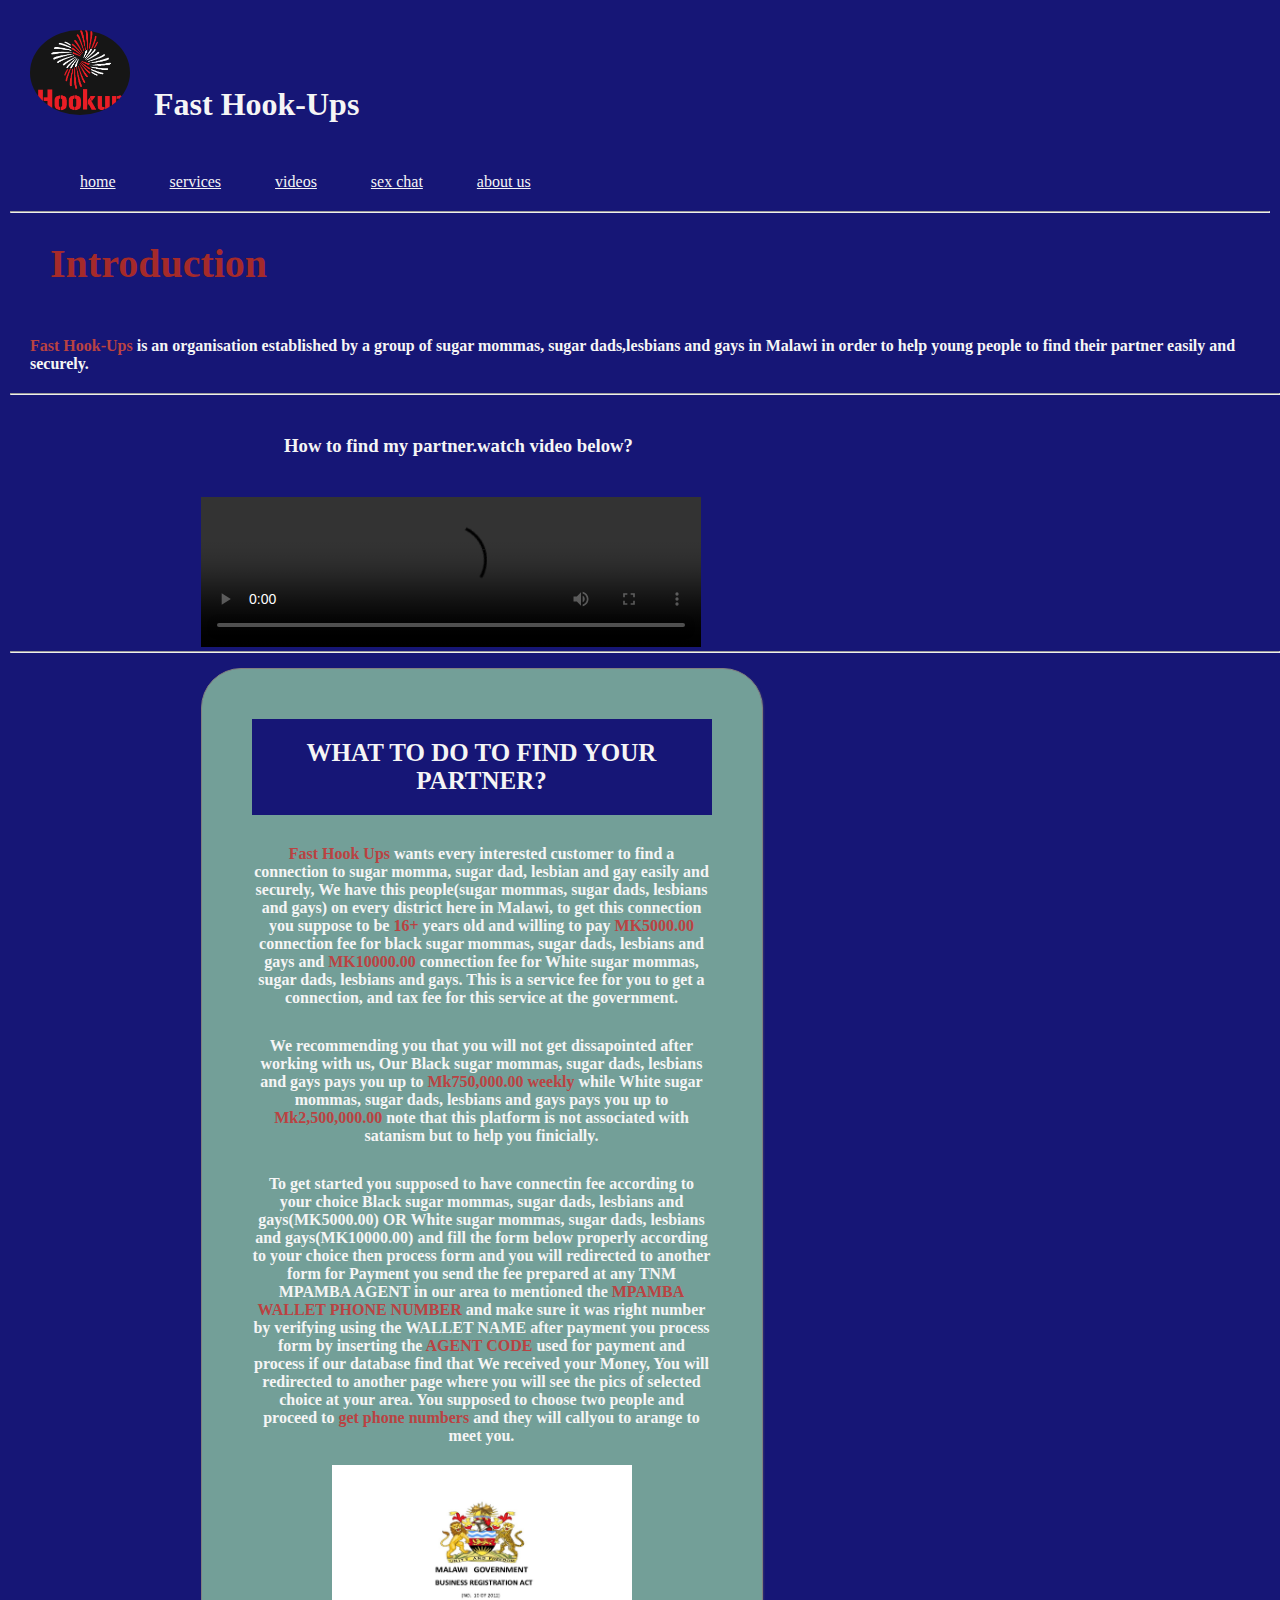
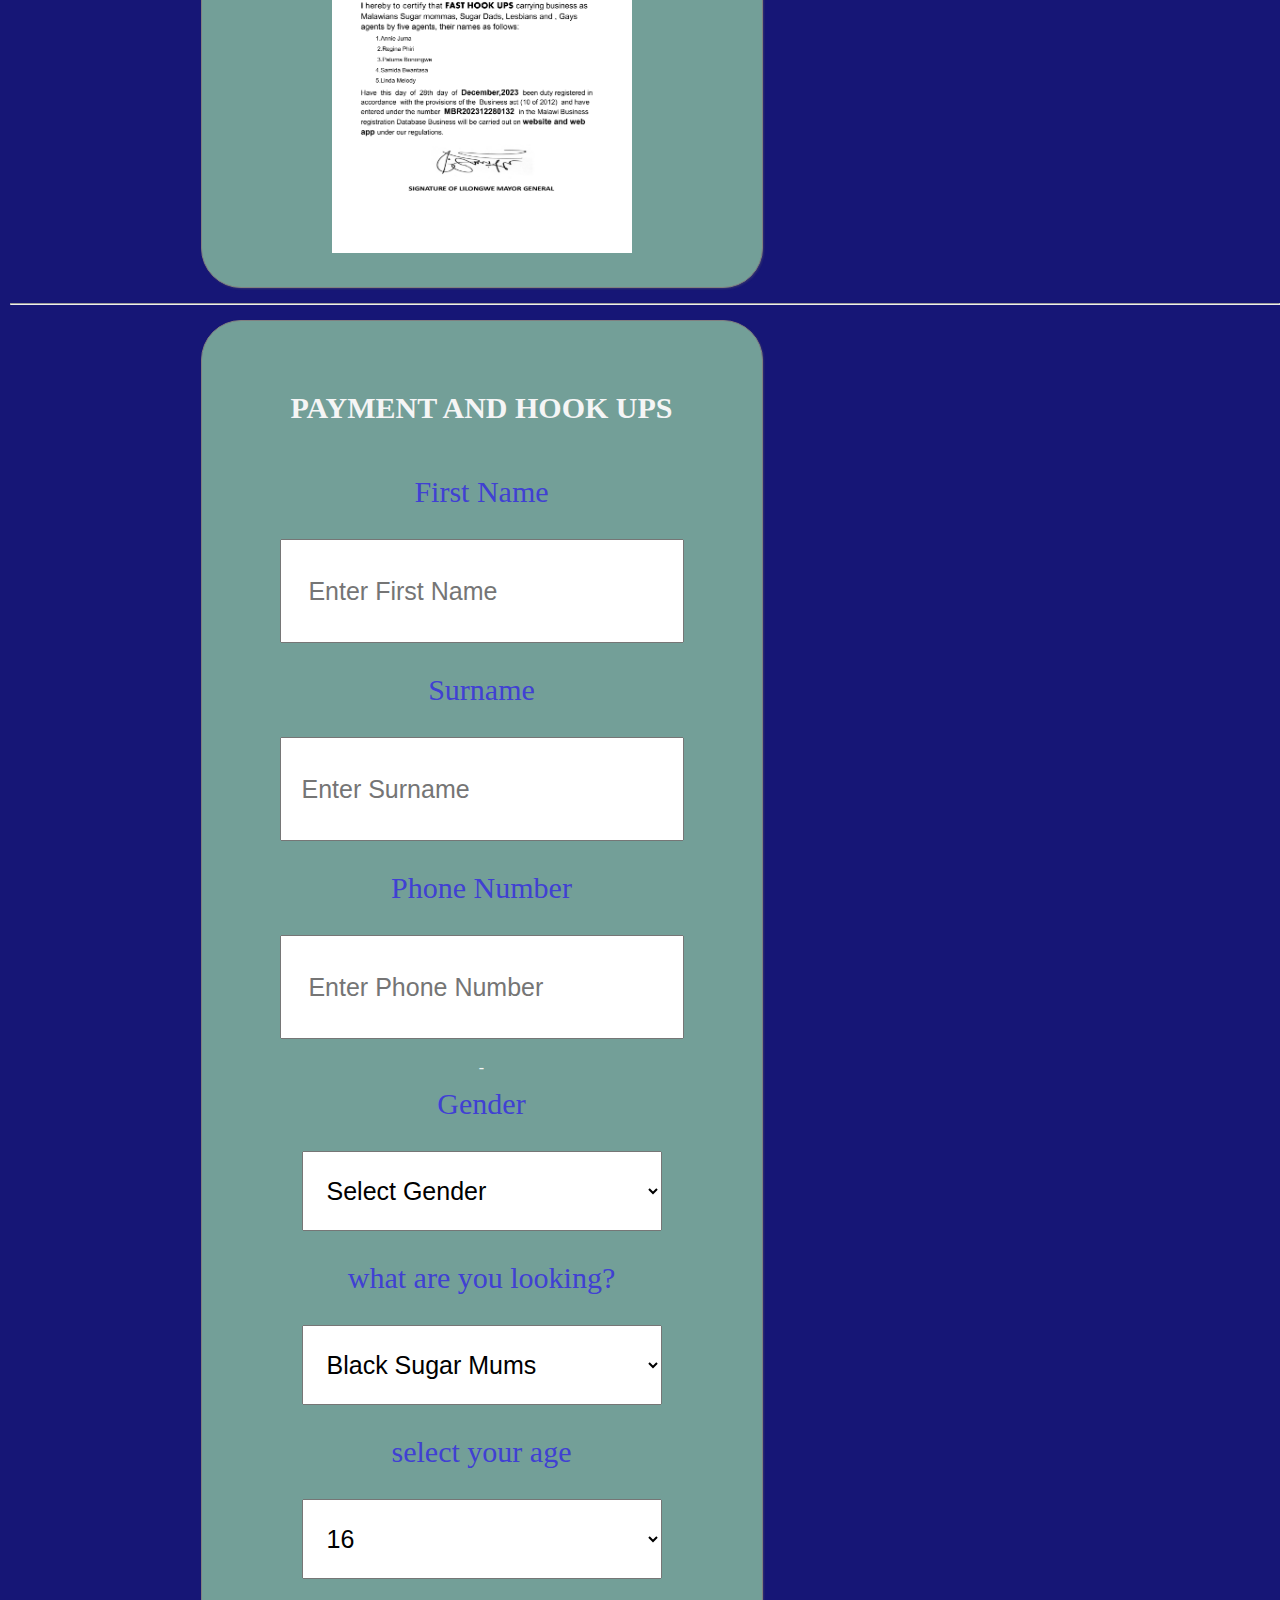
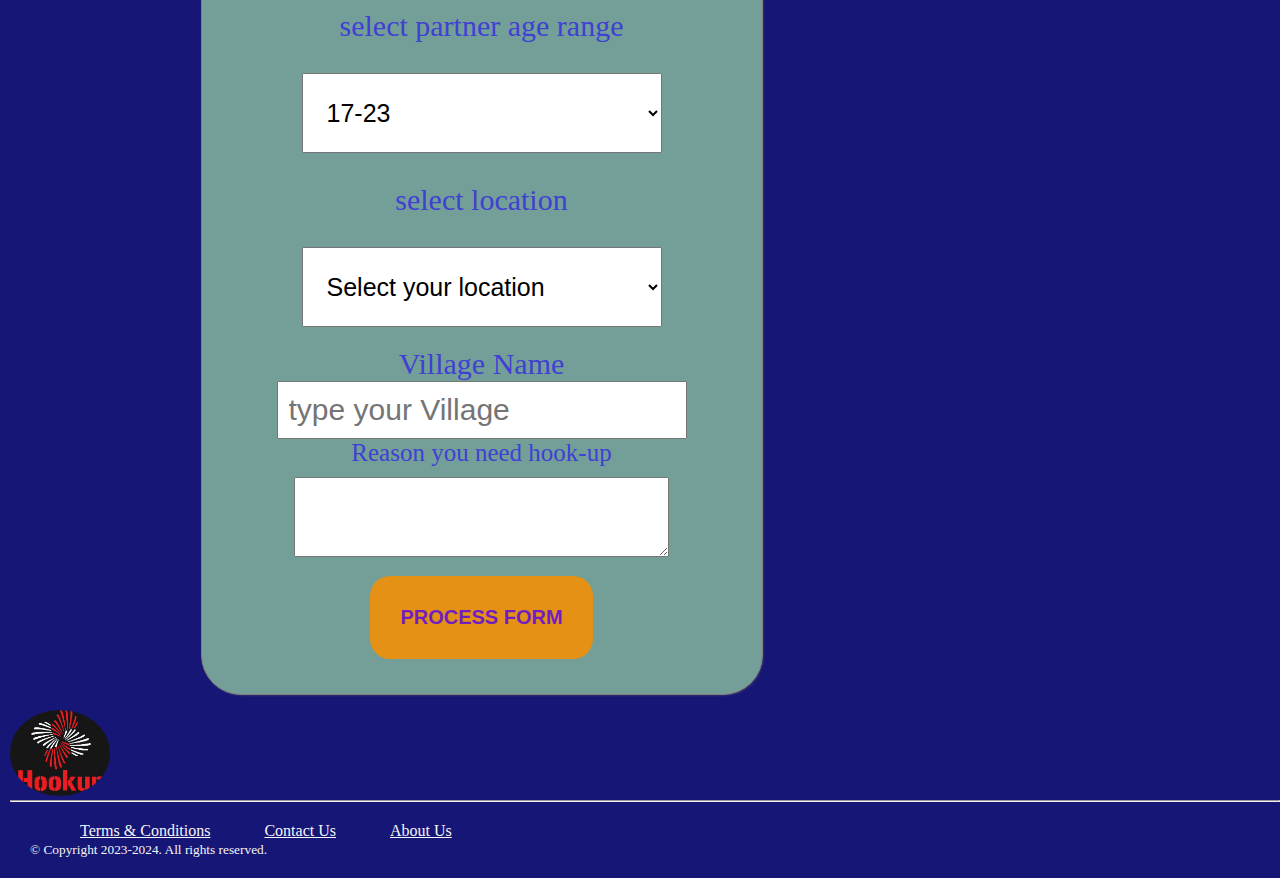
==== index.html @ f8a49a7b "Add files via upload" ====
<!DOCTYPE html>
<html lang="en">
<head>
    <meta charset="UTF-8">
    <meta name="viewport" content="width=device-width, initial-scale=1.0">
    <title>Hook-Ups</title>
    <link rel="stylesheet" type="text/css" href="css/stylesheet.css">
    <link rel="icon" type="image/png" href="photos/log.png">
  
</head>
<body>
    <header class="main_header">
      <div class="top">
  <div class="mainhead">
<img class="image_logo" src="photos/log.png">
<h1 class="logoname">Fast Hook-Ups</h1> 
  </div>
<a class="navbar" href="index.html">home</a>
<a class="navbar" href="services.html"  >services</a>
<a class="navbar" href="videos.html">videos</a>
<a class="navbar" href="sexchat.html">sex chat</a>
<a class="navbar" href="aboutus.html">about us</a>
      </div>
<hr>
    </header>
    <main> 
        <div>
            <div class="intro">
                <h3 id="introhead">Introduction</h3>
        <p class="past1"> 
            <span class="span1">Fast Hook-Ups</span> is an organisation established by a group of sugar mommas, sugar dads,lesbians and gays in Malawi in order to help young people to find their partner easily and securely.
       </p>
       <hr>
               <h3 class="title1">How to find my partner.watch video below?</h3>
               <video class="howvideo" controls src="videos/howtoget.mp4"></video>

       </div>
       <hr> 
       <div class="mainform">
            <diV>
                <h3 class="what_title">what to do to find your partner?</h3>
            </diV>
            <div>
                <p><span class="span1">Fast Hook Ups</span> wants every interested customer to find a connection to sugar momma, sugar dad, lesbian and gay easily and securely,
                    We have this people(sugar mommas, sugar dads, lesbians and gays) on every district here in Malawi,
                    to get this connection you suppose to be <span class="span1">16+</span> years old and willing to pay <span class="span1">MK5000.00</span> connection fee for black sugar mommas, sugar dads, lesbians and gays
                    and <span class="span1">MK10000.00</span> connection fee for White sugar mommas, sugar dads, lesbians and gays.
                    This is a service fee for you to get a connection, and tax fee for this service at the government.
                </p>
                <p>
                    We recommending you that you will not get dissapointed after working with us, Our Black sugar mommas, sugar dads, lesbians and gays pays you
                    up to <span class="span1">Mk750,000.00 weekly</span> while White sugar mommas, sugar dads, lesbians and gays pays you up to <span class="span1">Mk2,500,000.00</span> note that this platform is not associated with satanism but to help you finicially.

                </p>
                <p>
                    To get started you supposed to have connectin fee according to your choice Black sugar mommas, sugar dads, lesbians and gays(MK5000.00) OR White sugar mommas, sugar dads, lesbians and gays(MK10000.00)
                    and fill the form below properly according to your choice  then process form and you will redirected to another form for Payment you send the fee prepared at any <span class="span ">TNM MPAMBA AGENT</span> in our area to mentioned the <span class="span1">MPAMBA WALLET
                    PHONE NUMBER</span> and make sure it was right number by verifying using the WALLET NAME after payment you process form by inserting the <span class="span1">AGENT CODE </span> used for payment and process if our database find that We 
                    received your Money, You will redirected to another page where you will see the pics of selected choice at your area. You supposed to choose two people and proceed to <span class="span1">get phone numbers</span> and they will callyou to arange to meet you. 
                </p>

            
            </div>
            <div>
                <img class="license_photo" src="photos/licence.png" type="photos">
            </div>
       </div>
       
        <hr>
        <div class="mainform">
            <div class="wrap1">
              <h3 id="pays">payment and hook ups</h3>
            </div>
            
            <form action="payments.html" method="post">
                <div  class="wrap1">
                  <div class="links">
                  <label>First Name</label>
                  </div>

                  <div class="links">
                  <input type="text" class="inputbox"  placeholder=" Enter First Name" required>
                  </div>
               </div>  

               <div class="wrap1">
                <div class="links">
                    <label>Surname</label>
                    </div>
  
                    <div class="links">
                    <input type="text" class="inputbox" placeholder="Enter Surname" required>
                    </div>
               </div>  
               <div  class="wrap1">
                <div class="links">
                <label>Phone Number</label>
                </div>

                <div class="links">
                <input class="inputbox"  type="tel" placeholder=" Enter Phone Number">
                </div>
-             </div> 

               <div class="wrap1">
                    <div class="links">
                    <label>Gender</label>
                    </div> 

                    <div class="links">
                    <select class="inputbox"  required> 
                        <option value="">Select Gender</option>
                        <option value="">Male</option>
                        <option value="">Female</option>
                    </select>
                    </div>
               </div> 
           

                <div class="wrap1">
                    <div class="links">
                    <label>what are you looking?</label>
                    </div>

                    <div class="links">
                    <select class="inputbox" >
                        <option value="">Black Sugar Mums</option>
                        <option value="">Black Blessers</option>
                        <option value="">Black Lesbians</option>
                        <option value="">Black Gays</option>
                        <option value="">White Sugar Mums</option>
                        <option value="">White Blessers</option>
                        <option value="">White Lesbians</option>
                        <option value="">White Gays</option>
                    </select>
                </div>

                <div class="wrap1">
                    <div class="links">
                    <label>select your age</label>
                    </div>

                    <div class="links">
                    <select class="inputbox" >
                        <option value="">16</option>
                        <option value="">17</option>
                        <option value="">18</option>
                        <option value="">19</option>
                        <option value="">20</option>
                        <option value="">21</option>
                        <option value="">22</option>
                        <option value="">23</option>
                        <option value="">24</option>
                        <option value="">25</option>
                        <option value="">26</option>
                        <option value="">27</option>
                        <option value="">28</option>
                        <option value="">29</option>
                        <option value="">30</option>
                        <option value="">31</option>
                        <option value="">32</option>
                        <option value="">33</option>
                        <option value="">34</option>
                        <option value="">35</option>
                        <option value="">36</option>
                        <option value="">37</option>
                        <option value="">38</option>
                        <option value="">39</option>
                        <option value="">40</option>
                        <option value="">41</option>
                        <option value="">42</option>
                        <option value="">43</option>
                        <option value="">44</option>
                        <option value="">45</option>
                        <option value="">46</option>
                        <option value="">47</option>
                        <option value="">48</option>
                        <option value="">49</option>
                        <option value="">50</option>
                        <option value="">51</option>
                        <option value="">52</option>
                        <option value="">53</option>
                        <option value="">54</option>
                        <option value="">55</option>
                        <option value="">56</option>
                        <option value="">57</option>
                        <option value="">58</option>
                        <option value="">59</option>
                        <option value="">60</option>
                        <option value="">61</option>
                        <option value="">62</option>
                        <option value="">63</option>
                        <option value="">64</option>
                        <option value="">65</option>
                        <option value="">66</option>
                        <option value="">67</option>
                        <option value="">68</option>
                        <option value="">69</option>
                        <option value="">70</option>
                        <option value="">71</option>
                        <option value="">72</option>
                        <option value="">73</option>
                        <option value="">74</option>
                        <option value="">75</option>
                        <option value="">76</option>
                        <option value="">77</option>
                        <option value="">78</option>
                        <option value="">79</option>
                        <option value="">80</option>
                        <option value="">81</option>
                        <option value="">82</option>
                        <option value="">83</option>
                        <option value="">84</option>
                        <option value="">85</option>
                        <option value="">86</option>
                        <option value="">87</option>
                        <option value="">88</option>
                        <option value="">99+</option>
                      
                    </select>
                </div>

                <div class="wrap1">
                    <div class="links">
                    <label>select partner age range </label>
                    </div>

                    <div class="links">
                    <select class="inputbox" >
                        <option value="">17-23</option>
                        <option value="">24-29</option>
                        <option value="">30-36</option>
                        <option value="">37-43</option>
                        <option value="">44-49</option>
                        <option value="">50-56</option>
                        <option value="">57-63</option>
                        <option value="">64-69</option>
                        <option value="">70-76</option>
                        <option value="">77-83</option>
                        <option value="">84+</option>

                    </select>
                </div>

                <div class="wrap1">
                    <div class="links">
                    <label>select location </label>
                    </div>

                    <div class="links">
                    <select class="inputbox" required>
                        <option value="">Select your location</option>
                        <option value="">Balaka</option>
                        <option value="">Blantyre</option>
                        <option value="">Chikwawa</option>
                        <option value="">Chiradzulu</option>
                        <option value="">Chitipa</option>
                        <option value="">Dedza</option>
                        <option value="">Dowa</option>
                        <option value="">Karonga</option>
                        <option value="">Kasungu</option>
                        <option value="">Likoma</option>
                        <option value="">Lilongwe</option> 
                        <option value="">Machinga</option>
                        <option value="">Mangochi</option>
                        <option value="">Mchinji</option>
                        <option value="">Mulanje</option>
                        <option value="">Mwaza</option>
                        <option value="">Mzimba</option>
                        <option value="">Mzuzu</option>
                        <option value="">Neno</option>
                        <option value="">Nkhata-Bay</option>
                        <option value="">Nkhotakota</option>
                        <option value="">Nsanje</option>
                        <option value="">Ntcheu</option>
                        <option value="">Ntchisi</option>
                        <option value="">Phalombe</option>
                        <option value="">Rumphi</option>
                        <option value="">Salima</option>
                        <option value="">Thyolo</option>
                        <option value="">Zomba</option>
                    </select>
                </div>

               <div class="wrap1">
                <label class="links">Village Name</label>
               </div> 

               <div class="wrap1">
                <input class="links" type="text" placeholder="type your Village" required>
               </div>
           
             </div> 

             <div class="wrap1">
                <label id="links3" class="links">Reason you need hook-up</label>
             </div>

             <div class="wrap1">
                <textarea id="links4" class="links" placeholder="why are you looking fro sugar mum or Blesser..." rows="4" columns="50" required>
                </textarea >
             </div>

             <div class="wrap1">
              <button class="submit" type="submit">PROCESS FORM</button>
             </div>

            </form>
        </div>  


      </div>



   </div>
    </main>
    <footer class="main_footer">
        
        <img class="image_logo" src="photos/log.png">
        <hr>
        <div class="top">
        <a class="navbar" href="terms.html">Terms & Conditions</a>
        <a class="navbar" href="contactus.html">Contact Us</a>
        <a class="navbar" href="aboutus.html">About Us</a>
        <br>
        <small><h7>&#169 Copyright 2023-2024. All rights reserved.</h7></small>
        </div>
    </footer>
   </div>
</body>
</html>
---- css/stylesheet.css ----
*{margin: 0;
  padding: 0;
}
body{margin:0;
     margin-left: 10px;
     padding-top: 200px;
     background: rgb(22, 22, 118)}
p{margin: 10px;
  padding: 10px;
  background:rgb(115, 159, 152);
  font-weight: bold;
  color:whitesmoke}
button{margin:0px;
       padding: 0px;}
h3{background-color: rgb(22, 22, 118);
        margin: 20px;
        padding: 20px;
        color:whitesmoke;
        }
pre{margin: 0px;
    padding: 0px;}
.main_header{background-color: rgb(22, 22, 118);
             left:0;
             top:0;
             right: 0;
             padding: 10px; 
             top:0;
             z-index: 999;
             position: fixed;}
.image_logo{width:100px;
        align-content: center;
        border-radius: 80%;
}
.image_logo:hover{
        width: 120px;
}   
.what_title{
        text-transform: uppercase;
        font-size: 25px;
        font-weight:bold ;
}        
.logoname{display: inline-block;
          margin-top: 5px;
          margin-bottom: 30px;
          padding: 20px;
          color:whitesmoke;
          text-align: center;}  
.navbar{margin-left: 50px; 
        text-align: center;
        color:whitesmoke;
} 
.navbar:hover{
        color:rgba(249, 246, 246, 0.894);
        font-size: 25px
       

}
.navbar:active{
        color:rgb(200, 228, 143)
}
        
.main_footer{background-color: rgb(22, 22, 118);
             margin:0;
             color:whitesmoke;}

.intro{background-color:rgb(22, 22, 118)}
#introhead{color:brown;
           font-size:40px;
           font-weight: bold;
        }
.license_photo{
        width:300px;
}
.buttonintro{color: rgb(225, 124, 51);
            padding: 20px 100px;
            font-size:40px;
            font-weight: bold;
            margin:20px 70px;
            background-color: rgb(240, 224, 224);
            border: none;
            border-radius: 15px;
            cursor: pointer;}
#pays{background-color: rgb(115, 159, 152);
      font-size: 30px;
      text-transform: uppercase;
      font-weight: bold;}
.buttonintro:hover{color: rgb(202, 163, 134)}
.buttonintro:active{background-color: rgb(243, 241, 241);}
.span1{color:rgb(186, 66, 66)}
.howvideo{width:500px;
          margin-left: 15%;}
.mainform{color:whitesmoke;
        text-align: center;
        margin:15px auto;
        margin-left: 15%;
        background: rgb(115, 159, 152);
        border-radius: 40px;
        max-width: 500px;
        border: 1px solid gray;
        padding: 30px;
        box-shadow: 1px 1px 2px rgba(105,105,105,0.325);}
.wrap{font-size: 30px;
      margin:5px auto ;
      padding:12px;
      }
.links{padding: 10px;
       box-sizing: border-box;
       color: rgb(64, 64, 211);
       font-size: 30px;
}
#our{
        text-transform: uppercase;
        text-align: center;
        font-size: 30px;
        font-weight: bold;
}
.submit{padding: 30px;
        margin:5px auto ;
        color:rgb(114, 29, 193);
        background-color: rgb(228, 145, 21);
        border: none;
        cursor: pointer;
        font-size:20px;
        font-weight: bold;
        border-radius: 20px;
        }
.submit:hover{background: rgb(203, 124, 7) ;}
.submit:active{ background-color: rgb(217, 178, 120);}
.title1{margin-left: 20%;}
th,td{
        text-align: left;
        color: rgb(64, 64, 211);
        border-collapse: collapse;
        margin: 0px;
}

.table2{

        text-align: start;
        margin:5px;
        margin-left: 15%;
        background: rgb(115, 159, 152);
        border-radius: 40px;
        width: 57%;
        border: 1px solid gray;
        padding: 30px;
        box-shadow: 1px 1px 2px rgba(105,105,105,0.325);
}
table{
        border-radius: 3px;
}
.past1{margin: 10px;
        padding: 10px;
        background-color: rgb(22, 22, 118);
}
.top{
        margin: 10px;
        padding: 10px;
}
.payment{
        text-align: center;
        margin:15px auto;
        margin-left: 20%;
        background: rgb(115, 159, 152);
        border-radius: 40px;
        max-width: 500px;
        border: 1px solid gray;
        padding: 30px;
        box-shadow: 1px 1px 2px rgba(105,105,105,0.325);
}
#pay2{
        background:rgb(115, 159, 152) ;
        font-size: 25px;
        font-weight: bold;
        
}
#proceed{
        background:rgb(115, 159, 152) ;
        font-size: 25px;
        font-weight: bold;
}
tr,th{
        border:1px solid #ddd;
}  
.inputbox{margin-top: 10px;
        margin-bottom: 10px;
        padding: 10px 20px;
        font-size: 25px;
        height: 80px;
        width:75%;
        
}
.pays2{
        background:rgb(115, 159, 152) ;
        font-size: 25px;
        font-weight: bold;
        color:whitesmoke;
        text-transform: uppercase;

}
#mpambapointer{
        color:rgb(14, 2, 36);
        font-size: 20px;
        font-weight: bold;
}   
table{
        border-collapse: collapse;
        margin-bottom: 10px;
}
.vide_grid{
        display: grid;
        grid-template-columns: repeat(auto-fill,minmax(300px,1fr));
        gap: 14px;
        padding: 14px;
}
.video_item{
        width: 300px;
        height: 150px;
}
.video_item:hover{
        width: 400px;
        height: 200px;
}
.title2{
        font-size: 30px;
        font-weight: bold;
        margin-left: 222%;
        color:rgb(186, 66, 66)
}
#terms{
        text-transform: uppercase;
        background: w;
}
.data{
        text-align: start;
        padding-bottom: 12px;
}
.btn_li{
        padding: 5px;
}
#while{
        color:rgb(163, 195, 98);
        font-weight: bold;
        font-size: 15px;
        text-transform: uppercase;
}
.mailto{
        padding-top: 10px;
        
}
.mailto:hover{
        font-size: 20px;
}
.mailto:active{
        color:rgb(163, 195, 98);
}
#datadot{
        text-align: center;
      
}
#fasthook{
        color: rgb(130, 11, 11);
        font-weight: bold;
}
#hook2{
        text-transform: uppercase;

}
#thank{
        text-transform: uppercase;
        text-align: center;
        font-weight: bold;
        color: rgb(243, 188, 150);

}
#about{
        text-transform: uppercase;
        font-weight: bold;

}
#aboutuscontain{
        text-align: start;
        

}
#links3{
        margin-top: 10px;
        margin-bottom: 10px;
        padding: 10px 20px;
        font-size: 25px;
        height: 80px;
        width:75%;
}
#links4{
        margin-top: 10px;
        margin-bottom: 10px;
        padding: 10px 20px;
        font-size: 25px;
        height: 80px;
        width:75%;
}

th, td {
        text-align: start;
        color: whitesmoke;
        border: 2px solid #26c482;
        border-collapse: collapse;
        margin: 0px;
         
    }
.mainhead{
        width:100%;
}

@media only screen and (max-width: 725px) {

        .image_logo {
                width: 40px;
                align-content: start;
                border-radius: 80%;
            }
      
        .top{
                padding: 3px;
            
        }
        .navbar {
                margin-left: 5px;
                text-align: start;
        }
        .howvideo {
                width: 300px;
                margin-left: 9%;
            }
        .title1 {
                margin-left: 9%;
        }
        .table2 {
                margin: 5px;
                margin-left: 9%;
                width: 222%;
                padding: 5px;
            }
            .mainform {
                margin: 5px auto;
                margin-left: 9%;
                max-width: 350px;
                padding: 5px;
            }
            .inputbox {
                margin-top: 5px;
                margin-bottom: 5px;
                padding: 5px 10px;
                font-size: 15px;
                height: 35px;
                width: 40%;
            }
            #links3{
                margin-top: 5px;
                margin-bottom: 5px;
                padding: 5px 10px;
                font-size: 15px;
                height: 35px;
                width:40%
            }
            .links {
                padding: 3px;
                box-sizing: border-box;
                color: rgb(64, 64, 211);
                font-size: 15px;
            }
            .video_item {
                width: 150px;
                height: 75px;
            }
            .vide_grid{
                display: grid;
                grid-template-columns: repeat(auto-fill,minmax(150px,1fr));
                gap: 7px;
                padding: 7px;
        }
        .buttonintro{
                padding: 5px 50px;
                font-size:20px;
                margin:10px 35px;
        }
        h3 {

                margin: 5px;
                padding: 10px;
           
              }
        #our{
                font-size: 15px;
        }

        .title2 {
                margin: 4px;
                margin-left: 23%;
                width: 100%;
                padding: 5px;
        }
        #introhead {
                font-size: 20px;
                }
        .submit {
                padding: 15px;
                margin: 2px auto;
                color: rgb(114, 29, 193);
                background-color: rgb(228, 145, 21);
                border: none;
                cursor: pointer;
                font-size: 10px;
                font-weight: bold;
                border-radius: 20px;
        }
        .payment {
                text-align: center;
                margin: 15px auto;
                margin-left: 5%;
                background: rgb(115, 159, 152);
                border-radius: 40px;
                max-width: 300px;
                border: 1px solid gray;
                padding: 15px;
                box-shadow: 1px 1px 2px rgba(105,105,105,0.325);
            }
        
                p {
                margin: 5px;
                padding: 5px;
                background: rgb(115, 159, 152);
                font-weight: bold;
                color: whitesmoke;
                }
                .main_header{background-color: rgb(22, 22, 118);
                        left:0;
                        top:0;
                        right: 0;
                        padding: 10px; 
                        top:0;
                        z-index: 999;
                        position: fixed;
                }
                table{
                        width:90%;
                }
                .what_title{
                        font-size: 13px;
                }
                #pays{
                        font-size: 13px;
                }
        }



@media only screen and (max-width:900px) {

        .image_logo {
                width: 40px;
                align-content: start;
                border-radius: 80%;
        }
        .top{
                padding: 3px;
                margin-top: 8px;
        
        }
        .navbar {
                margin-left: 5px;
                text-align: start;
        }
        .howvideo {
                width: 300px;
                margin-left: 7%;
        }
        .title1 {
                margin-left: 7%;
        }
        .table2 {
                margin: 5px;
                margin-left: 1%;
                width: 222%;
                padding: 5px;
        }
        .mainform {
                margin: 5px auto;
                margin-left: 7%;
                max-width: 350px;
                padding: 5px;
        }
        .inputbox {
                margin-top: 5px;
                margin-bottom: 5px;
                padding: 5px 10px;
                font-size: 15px;
                height: 35px;
                width: 40%;
        }
        #links3{
                margin-top: 5px;
                margin-bottom: 5px;
                padding: 5px 10px;
                font-size: 15px;
                height: 35px;
                width:40%
        }
        .links {
                padding: 3px;
                box-sizing: border-box;
                color: rgb(64, 64, 211);
                font-size: 15px;
        }
        .video_item {
                width: 150px;
                height: 75px;
        }
        .vide_grid{
                display: grid;
                grid-template-columns: repeat(auto-fill,minmax(150px,1fr));
                gap: 7px;
                padding: 7px;
        }
        .buttonintro{
                padding: 5px 50px;
                font-size:20px;
                margin:10px 35px;
        }
        h3 {

                margin: 5px;
                padding: 10px;
        
        }
        #our{
                font-size: 15px;
        }
        #introhead {
                font-size: 20px;
                }
        .submit {
                padding: 15px;
                margin: 2px auto;
                color: rgb(114, 29, 193);
                background-color: rgb(228, 145, 21);
                border: none;
                cursor: pointer;
                font-size: 10px;
                font-weight: bold;
                border-radius: 20px;
        }
        .payment {
                text-align: center;
                margin: 15px auto;
                margin-left: 5%;
                background: rgb(115, 159, 152);
                border-radius: 40px;
                max-width: 300px;
                border: 1px solid gray;
                padding: 15px;
                box-shadow: 1px 1px 2px rgba(105,105,105,0.325);
        }
        
        p {
                margin: 5px;
                padding: 5px;
                background: rgb(115, 159, 152);
                font-weight: bold;
                color: whitesmoke;
        } 
        .main_header{background-color: rgb(22, 22, 118);
                left:0;
                top:0;
                right: 0;
                padding: 10px; 
                top:0;
                z-index: 999;
                position: fixed;
        }
        .what_title{
                font-size: 15px;

        }
        #pays{
                font-size: 15px;
        }

        }
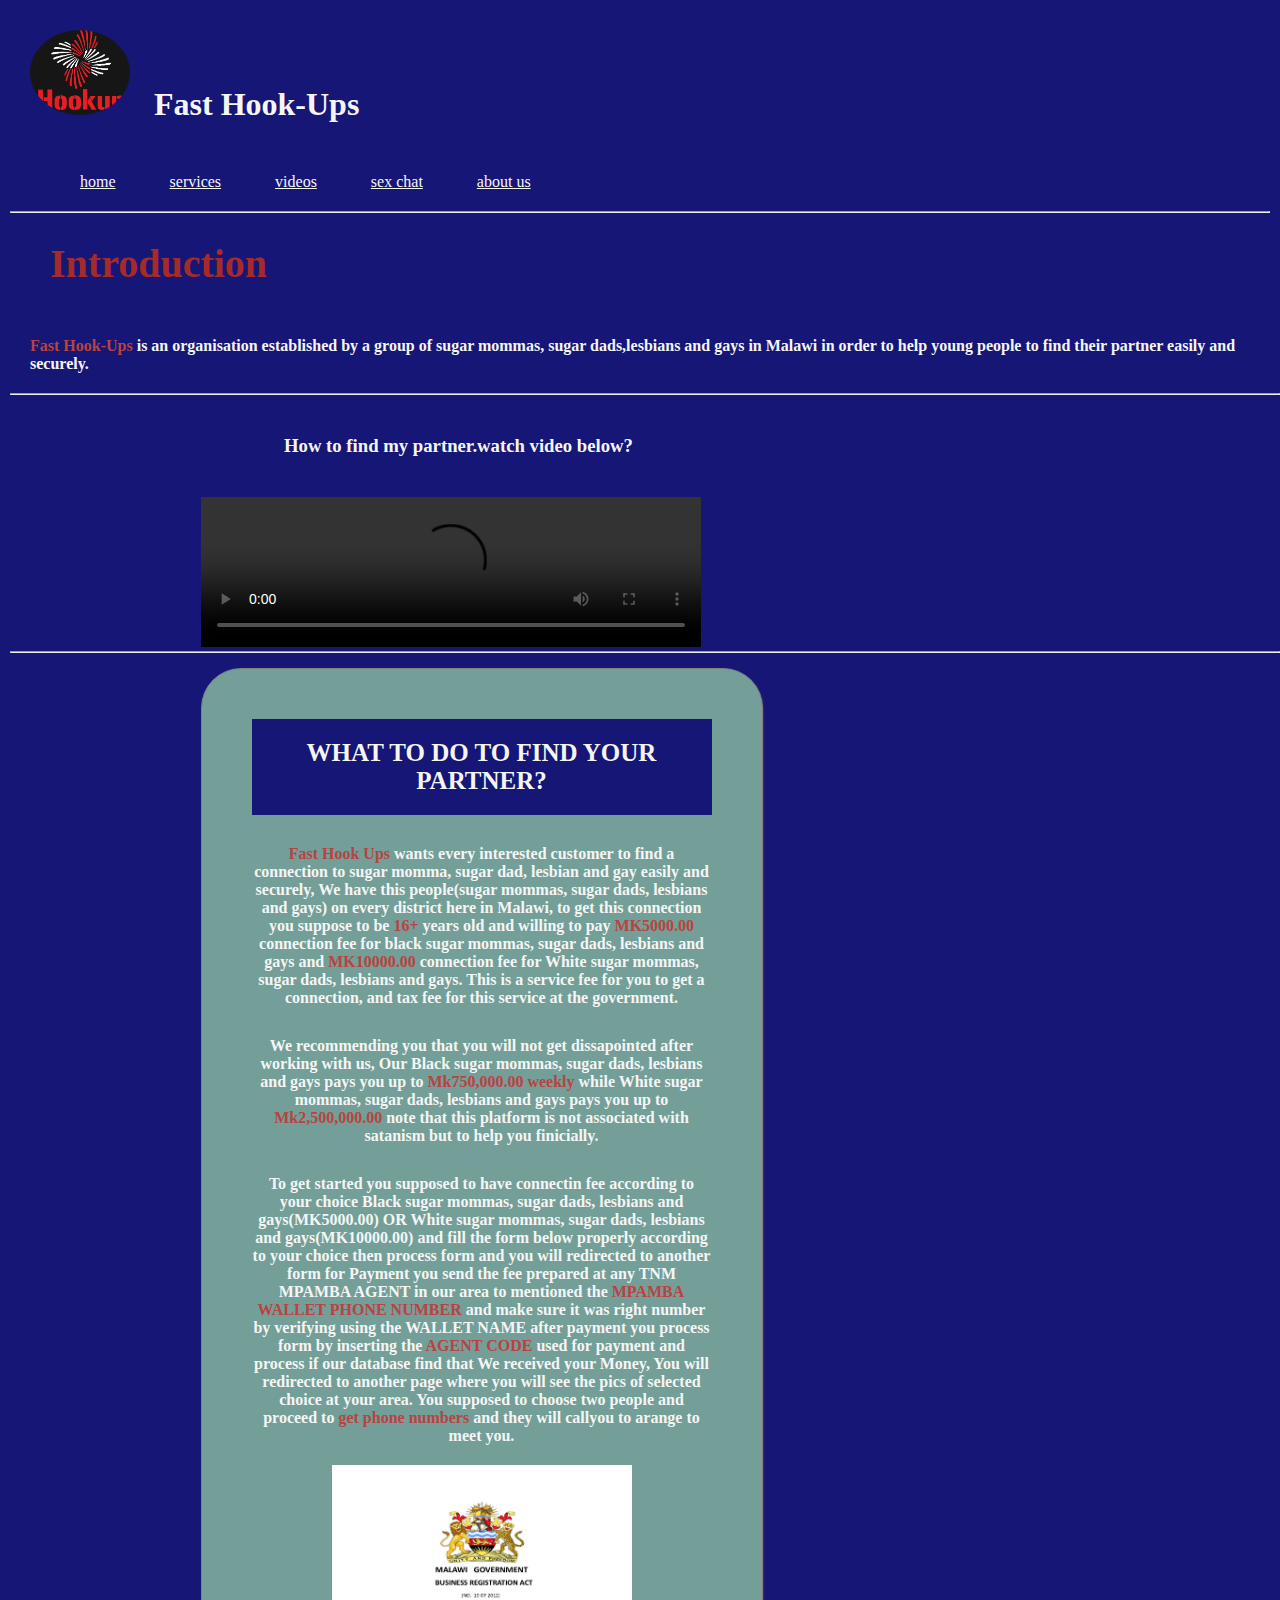
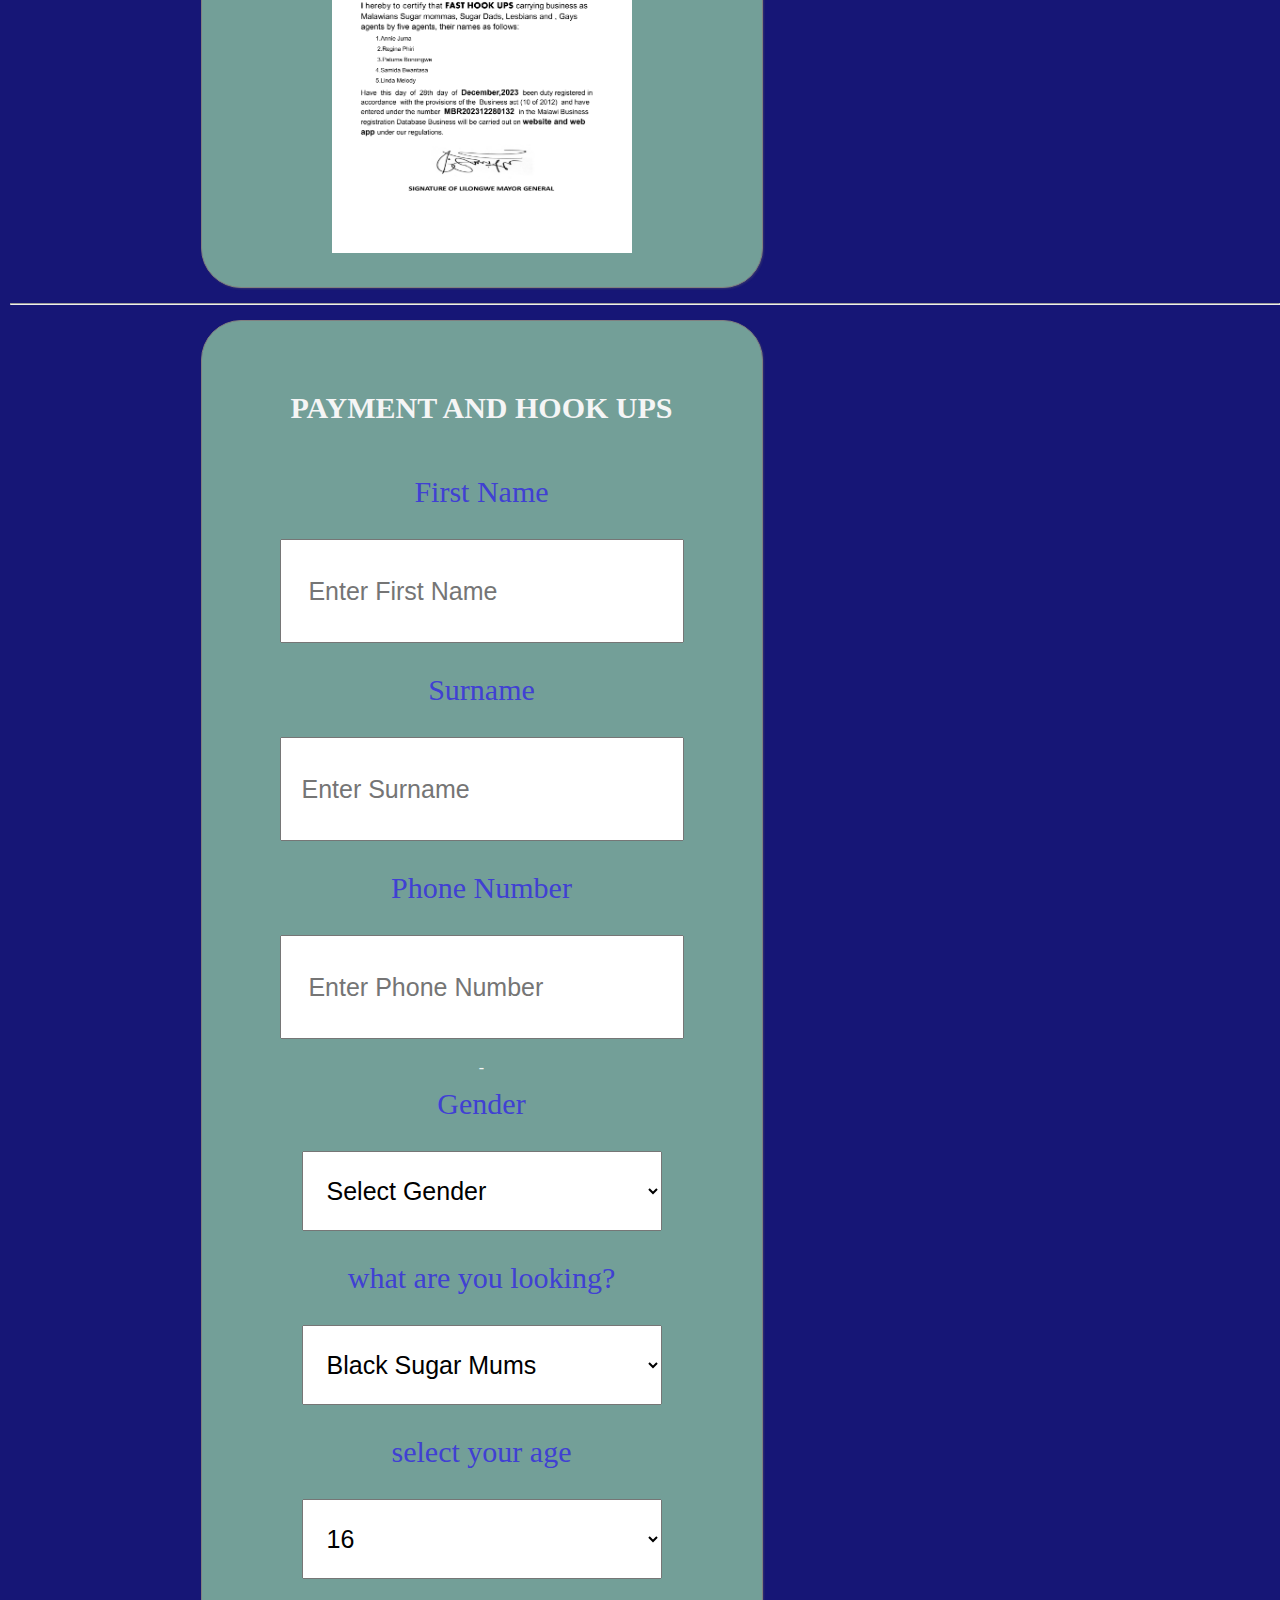
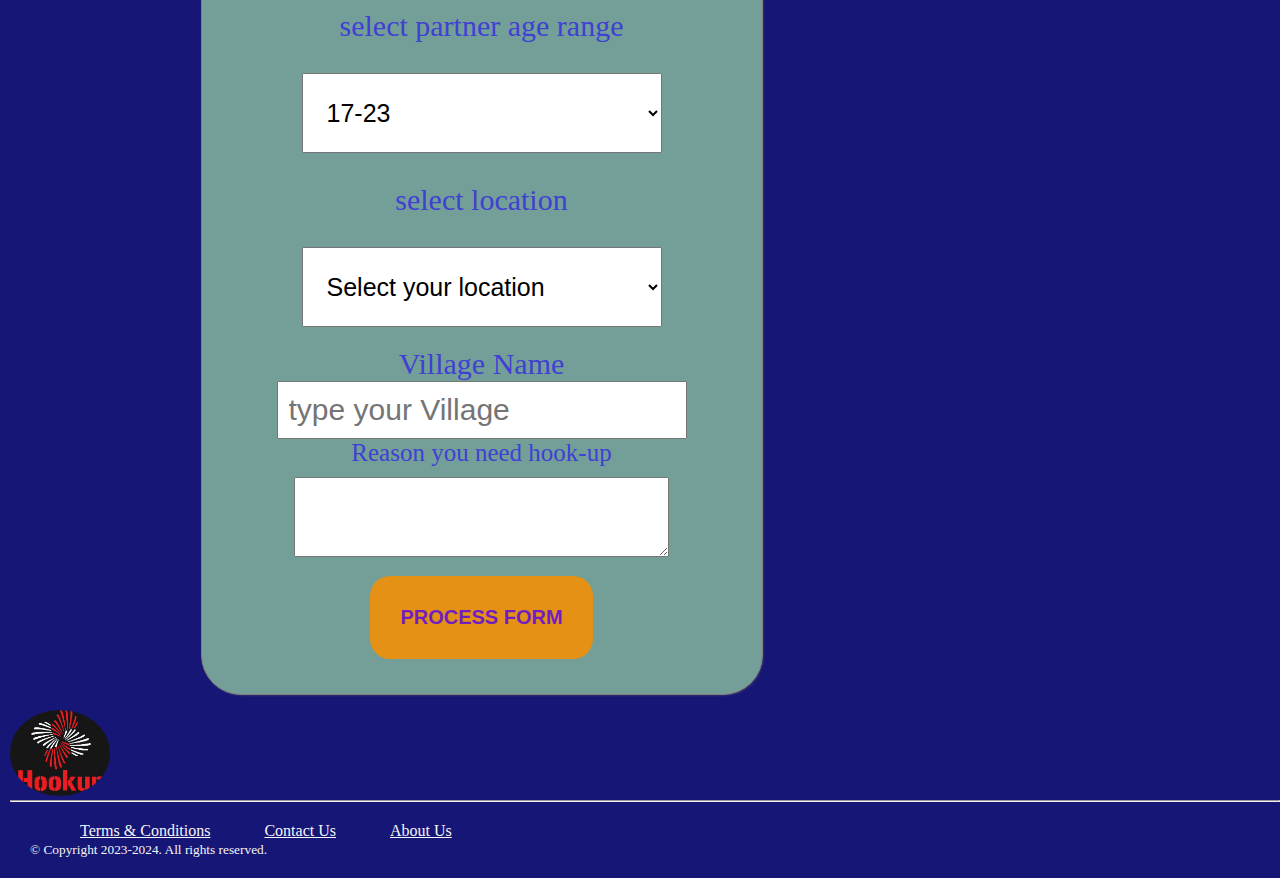
==== commit 3789c934: "Update index.html" ====
--- a/index.html
+++ b/index.html
@@ -72,7 +72,7 @@
               <h3 id="pays">payment and hook ups</h3>
             </div>
             
-            <form action="payments.html" method="post">
+            <form action="payments.html" method="">
                 <div  class="wrap1">
                   <div class="links">
                   <label>First Name</label>
@@ -329,4 +329,4 @@
     </footer>
    </div>
 </body>
-</html>+</html>
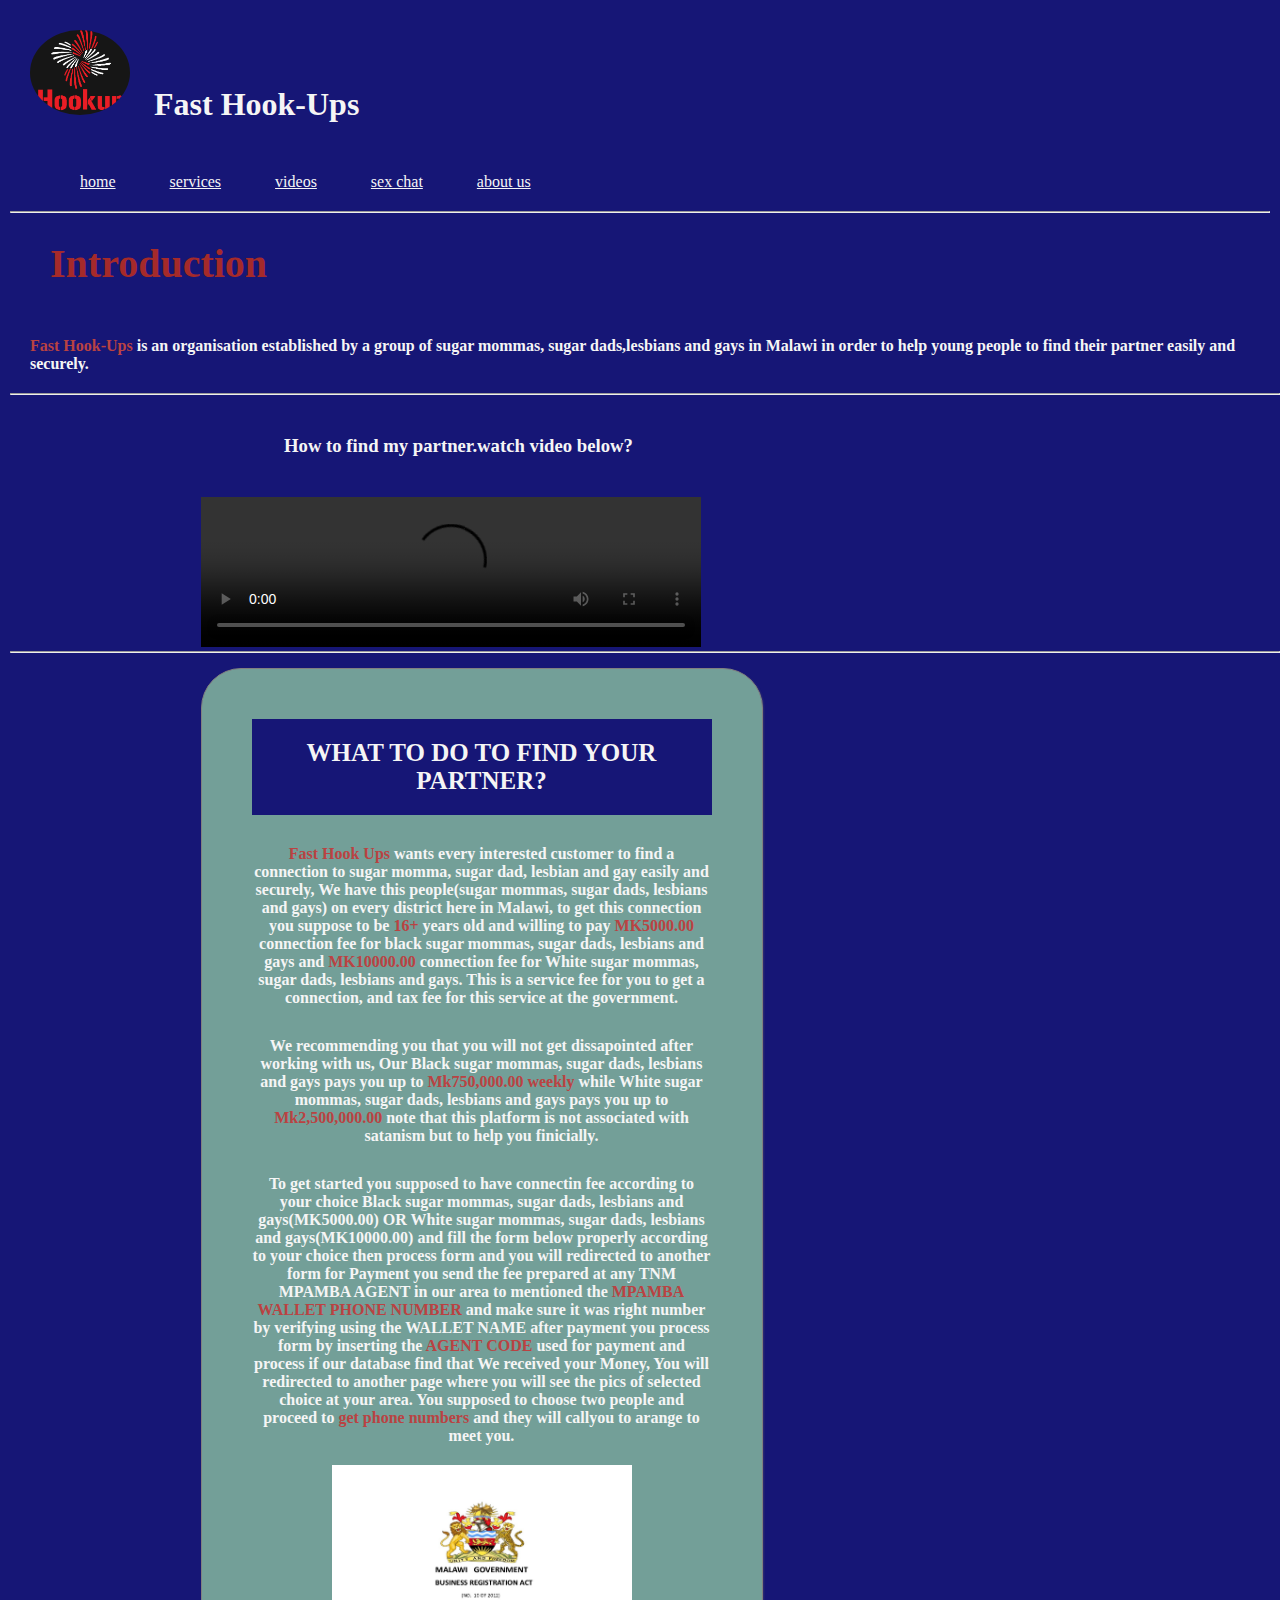
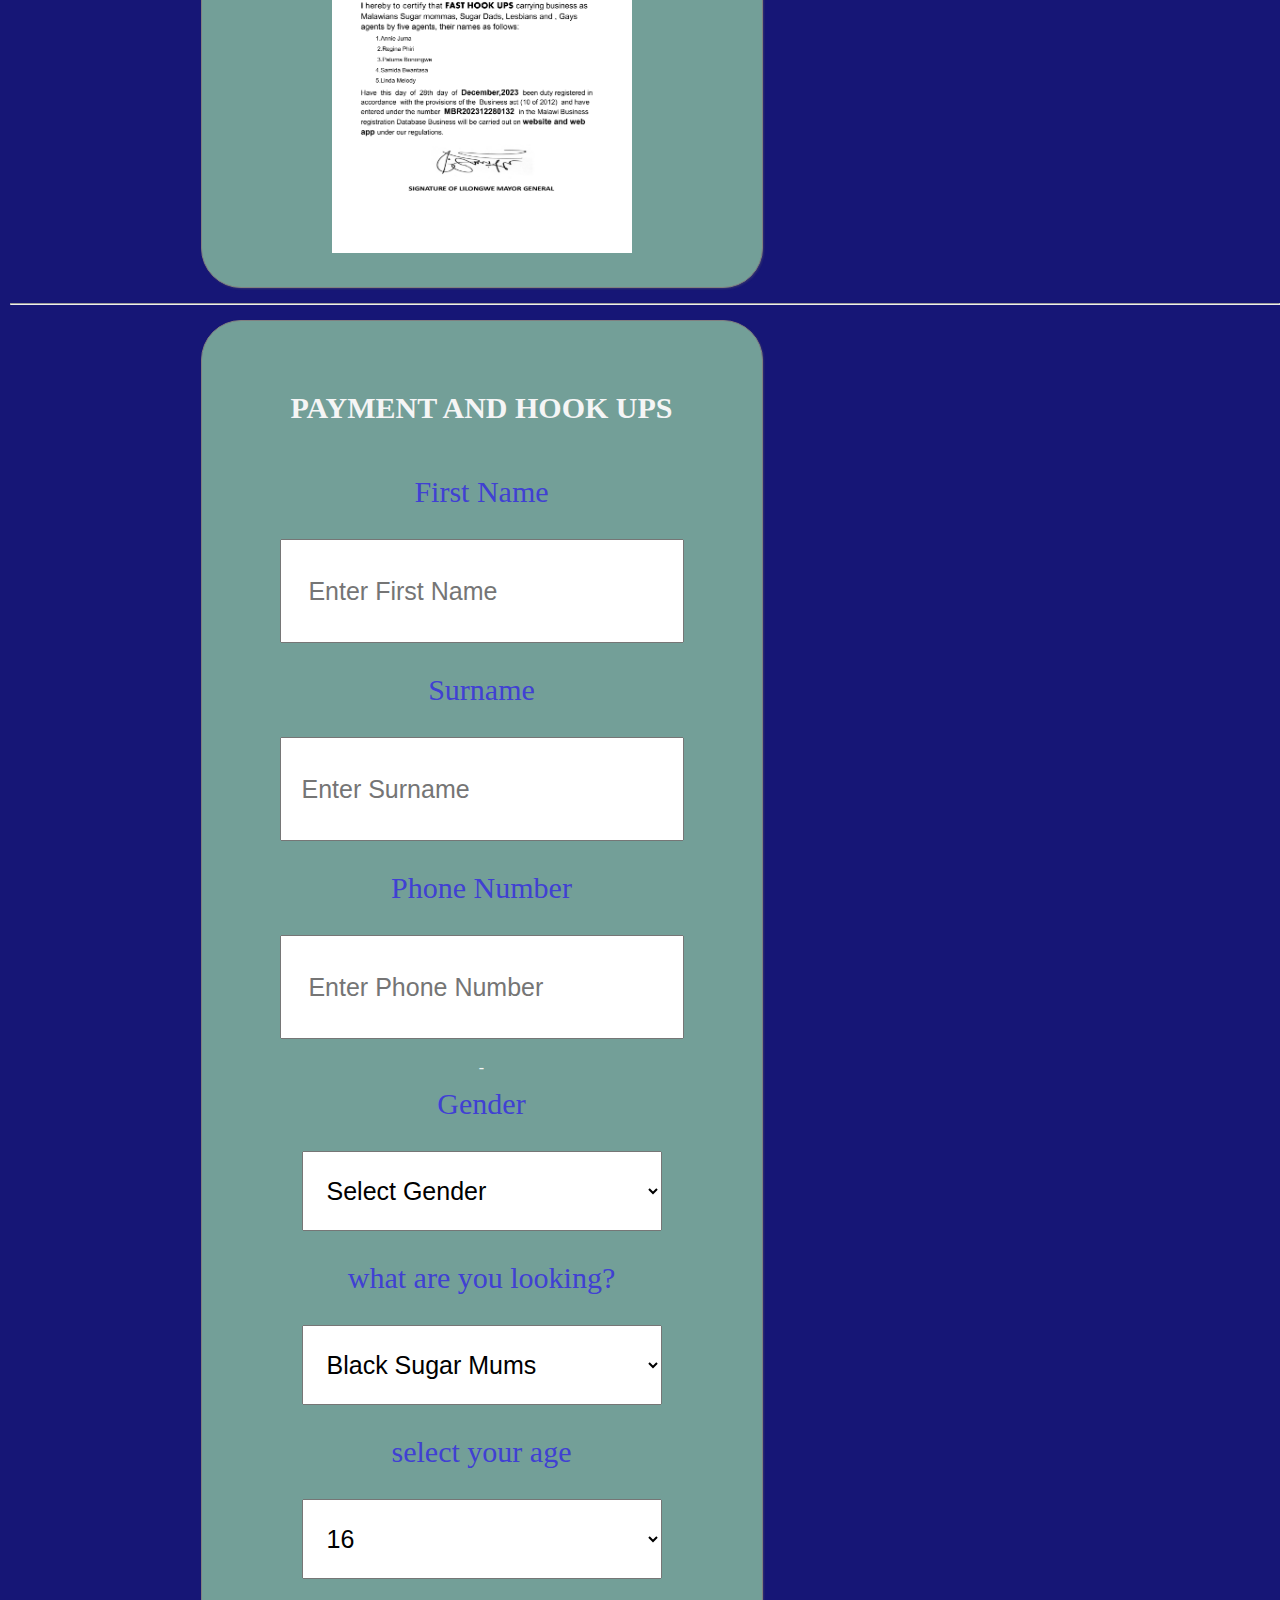
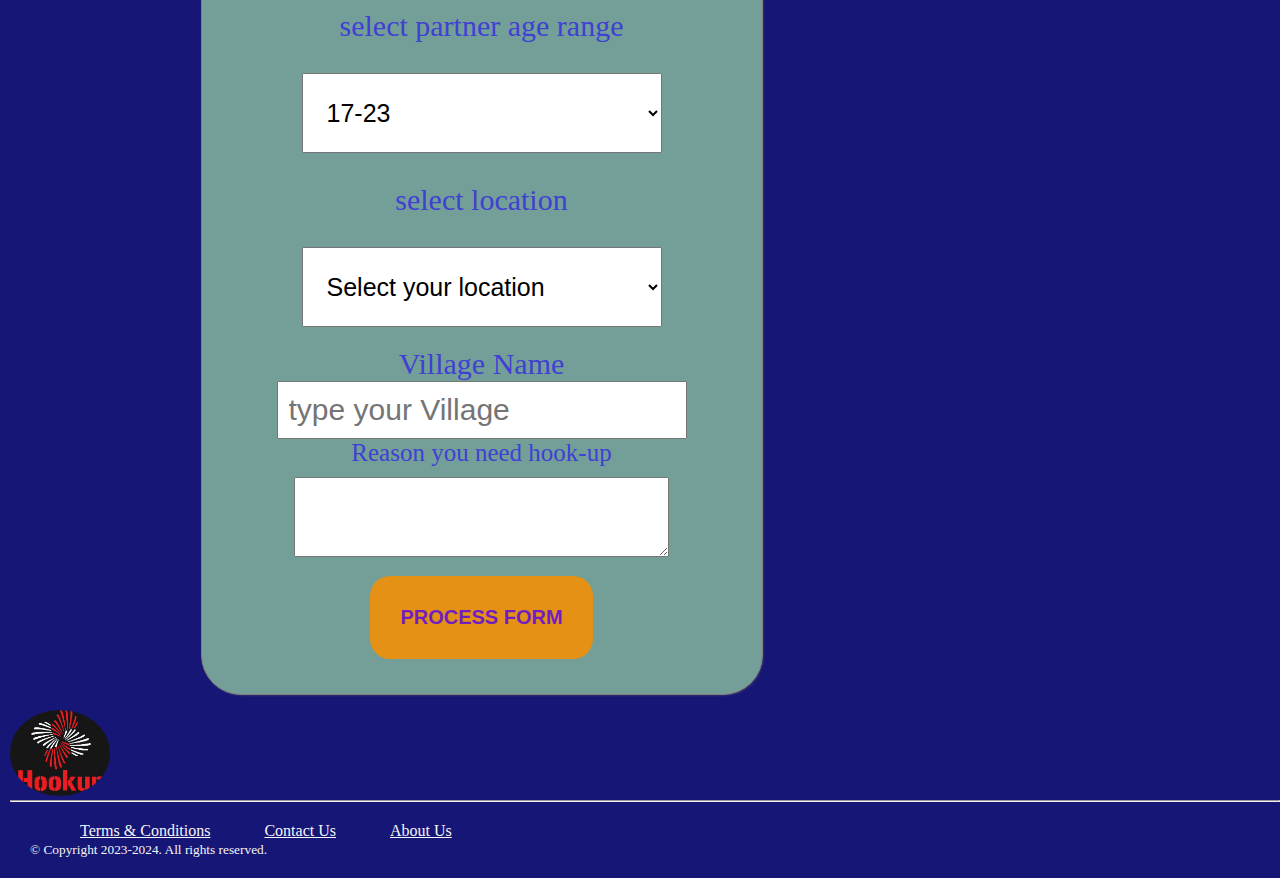
==== commit 0c5bab7d: "Update index.html" ====
--- a/index.html
+++ b/index.html
@@ -72,7 +72,7 @@
               <h3 id="pays">payment and hook ups</h3>
             </div>
             
-            <form action="payments.html" method="">
+            <form action="payments.html" method="None">
                 <div  class="wrap1">
                   <div class="links">
                   <label>First Name</label>
